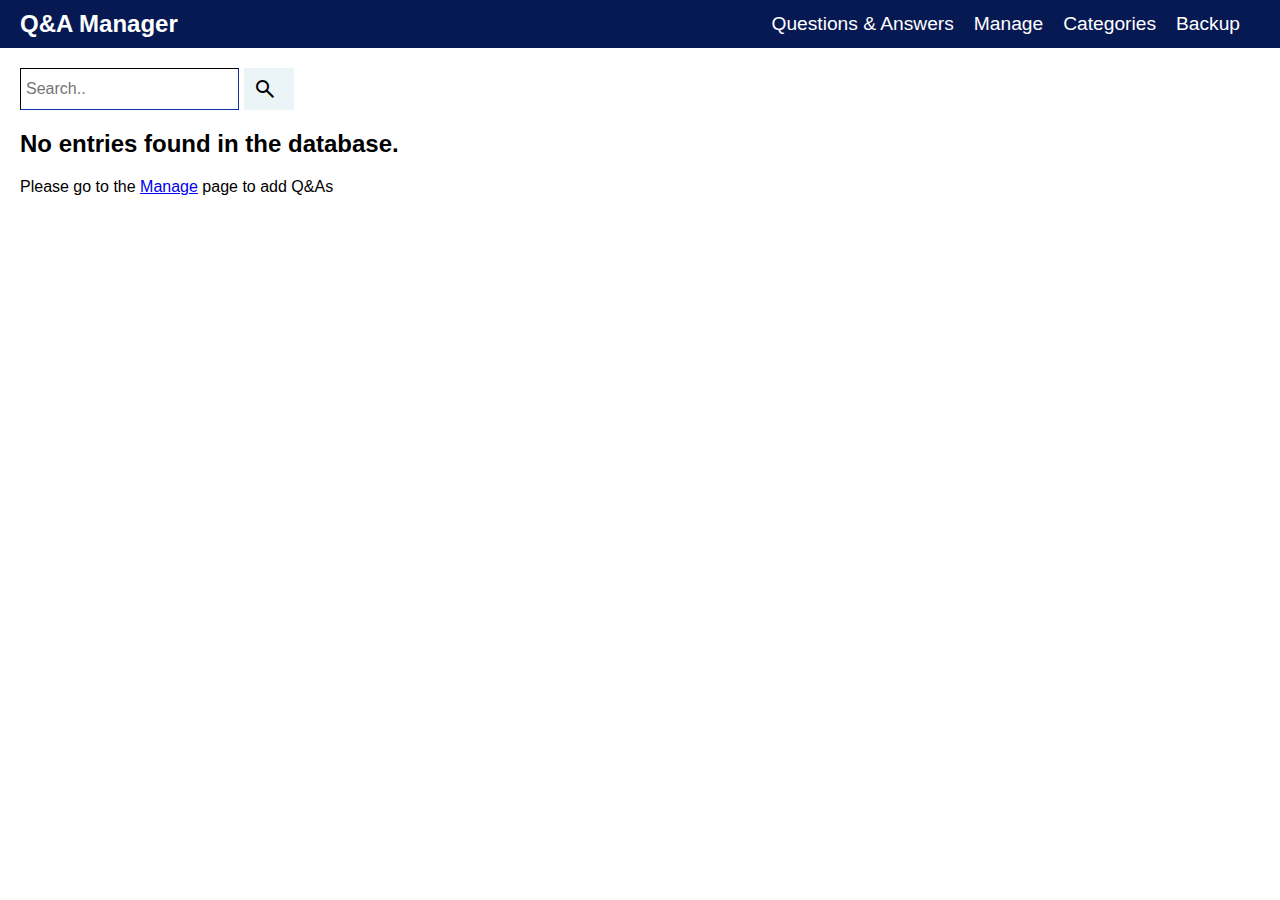
==== Q&AManager/pages/index.html @ 4a9ffb3a "Initial commit" ====
<!DOCTYPE html>
<html lang="en">
<head>
    <meta charset="UTF-8">
    <meta name="viewport"
          content="width=device-width,
                   initial-scale=1.0">
    <!-- using google icons-->
    <link href="https://fonts.googleapis.com/icon?family=Material+Icons"
          rel="stylesheet"/>
    <link href="../assets/styles/global_stylesheet.css"
          rel="stylesheet">
    <link href="https://fonts.googleapis.com/css2?family=Material+Symbols+Outlined"
          rel="stylesheet"/>
    <link href="../assets/styles/navigation_stylesheet.css"
          rel="stylesheet">
    <link href="../assets/styles/accordion_stylesheet.css"
          rel="stylesheet">
    <link href="../assets/styles/search_stylesheet.css"
          rel="stylesheet">
    <title>Q&A Manager</title>
    <link rel="icon" type="image/png" href="../assets/icons/android-chrome-512x512.png">

</head>
<body>
<nav id="navigation">
</nav>

<div id="page-content">
    <div class="search-container">
        <div>
            <input type="text" placeholder="Search.." name="search" id="search-input">
            <button type="submit" class="global-button" id="search-button">
                <span class="material-symbols-outlined">search</span>
            </button>
        </div>
    </div>
</div>


<script type="application/javascript" src="../js/global.js"></script>
<script type="application/javascript" src="../js/index.js"></script>
<script type="application/javascript" src="../js/element-builders.js" ></script>
<script type="application/javascript" src="../js/tinycolor.js" ></script>



</body>
</html>
---- Q&AManager/assets/styles/global_stylesheet.css ----
/* stylesheet for all pages */

/* color variables */

:root {
    --bg-color-light: white;
    --primary-color: #071952;
    --secondary-color: #088395;
    --nav-button-hover-color: #37B7C3;
    --nav-button-color: white;
    --accordion-bg-color: #EBF4F6;
    --accordion-hover-color: #9BBEC8;
    --accordion-edit-color: #071952;
    --accordion-option-button-hover-color: white;
    --delete-button-bg-color: darkred;
    --delete-button-disabled-bg-color: #ee6f6f;
    --delete-button-bg-hover-color: #5d0000;



    --global-button-bg-color: #EBF4F6;
    --global-button-bg-hover-color: #9BBEC8;
}

body {
    font-size: 1em;
}

#page-content {
    padding: 20px;
}

.global-button {
    display: flex;
    flex-direction: row;
    align-items: center;
    font-weight: bold;
    font-size: 1em;
    background-color: var(--global-button-bg-color);
    cursor: pointer;
    padding: 18px;
    border: none;
    outline: none;
    transition: 0.4s;

}

.global-button span {
    margin-right: 8px;
}

.global-button:hover {
    background-color: var(--global-button-bg-hover-color);

}

/* for manage and categories pages */

.option-buttons-container {
    display: flex;
    flex-direction: row-reverse;
}

#add-entry-button {
    background-color: var(--secondary-color);
    color: white;
}

#add-entry-button:hover {
    background-color: var(--primary-color);
}


#delete-all-entries-button {
    background-color: var(--delete-button-bg-color);
    color: white;
}

#delete-all-entries-button:hover {
    background-color: var(--delete-button-bg-hover-color);
}


#delete-all-entries-button:disabled, #delete-all-entries-button:disabled:hover{
    background-color: var(--delete-button-disabled-bg-color);
}

#delete-all-entries-button:disabled:hover {
    cursor: not-allowed;
}

@media screen and (max-width: 768px) {
    .option-buttons-container {
        justify-content: center;
    }

    #add-entry-button {
        flex-grow: 1;
    }

    #delete-all-entries-button {
        flex-grow: 1;
    }
}
---- Q&AManager/assets/styles/navigation_stylesheet.css ----
/* stylesheet for navigation menu */

body {
    margin: 0;
    padding: 0;
    font-family: Arial, sans-serif;
}

nav {
    background-color: var(--primary-color);
    color: white;
    display: flex;
    justify-content: space-between;
    padding: 10px 20px;
}

.logo {
    font-weight: bold;
    font-size: 1.5rem;
}

.current-page-label {
    font-weight: normal;
    font-size: 1.2rem;
    color: var(--nav-button-hover-color);
}

ul {
    display: flex;
    align-items: center;

    list-style: none;
    padding: 0;
    margin: 0;
}

ul li {
    display: flex;
    align-items: center;
    margin-right: 20px;
}

ul li a, ul li span {
    font-size: 1.2em;
    color: white;
    text-decoration: none;
    transition: color 0.3s;
}

ul li a:hover, ul li span:hover {
    color: var(--secondary-color);
}

.checkbtn {
    font-size: 30px;
    color: white;
    cursor: pointer;
    display: none;
}

#check {
    display: none;
}



@media (max-width: 768px) {
    .checkbtn {
        display: block;
        order: 1;
        margin-right: 20px;
    }

    ul{
        position: fixed;
        top: 3.4em;
        right: -100%;
        background-color: var(--primary-color);
        width: 100%;
        height: 100vh;
        display : flex;
        flex-direction: column;
        justify-content: center;
        align-items: center;
        transition: all 0.3s;
    }

    ul li {
        margin: 20px 0;
    }

    ul li a{
        font-size: 20px;
    }

    #check:checked ~ ul{
        right: 0;
    }
}
---- Q&AManager/assets/styles/accordion_stylesheet.css ----
/* stylesheet for accordion elements for Q&A entries */

.accordion-header, .option-button{
    display: flex;
    align-items: center;
    justify-content: space-between;
    font-weight: bold;
    font-size: 1em;
    background-color: var(--accordion-bg-color);
    cursor: pointer;
    padding: 18px;
    width: 100%;
    text-align: left;
    border: none;
    outline: none;
    transition: 0.4s;
}

.active, .accordion-header:hover, .option-button:hover {
    background-color: var(--accordion-hover-color);
}

#edit-button:hover {
    background-color: var(--accordion-edit-color);
    color: var(--accordion-option-button-hover-color);
}

#delete-button:hover {
    background-color: var(--delete-button-bg-color);
    color: var(--accordion-option-button-hover-color);
}

.accordion-panel {
    padding: 0 18px;
    background-color: var(--bg-color-light);
    display: none;
    overflow: hidden;
}
#expand-button {

}

#expand-button:after {

    content: '\02795\FE0E';
}

.active #expand-button:after  {
    content: '\2796\FE0E';
}

.list-element-option-buttons-container {
    display: flex;
    flex-direction: row;
}



.option-button {
    background-color: transparent;
}
---- Q&AManager/assets/styles/search_stylesheet.css ----
.search-container {
    display: flex;
    flex-direction: row;
}

.search-container input[type=text] {
    border-color: var(--primary-color);
    border-width: 1px;
    padding: 5px;
    margin-right: 5px;
    min-height: 20px;
    font-size: 1em;
}

.search-container div {
    display: flex;
}

.search-container button {
    padding: 9px;
}

@media screen and (max-width: 768px) {

    .search-container div {
        flex-grow: 1;
    }

    .search-container input[type=text] {
        flex-grow: 1;
    }

    .search-container input[type=text], .topnav .search-container button {
        text-align: left;
        width: 100%;
        margin: 0;
        padding: 14px;
    }

    .search-container {
        margin-bottom: 1em;
    }
}
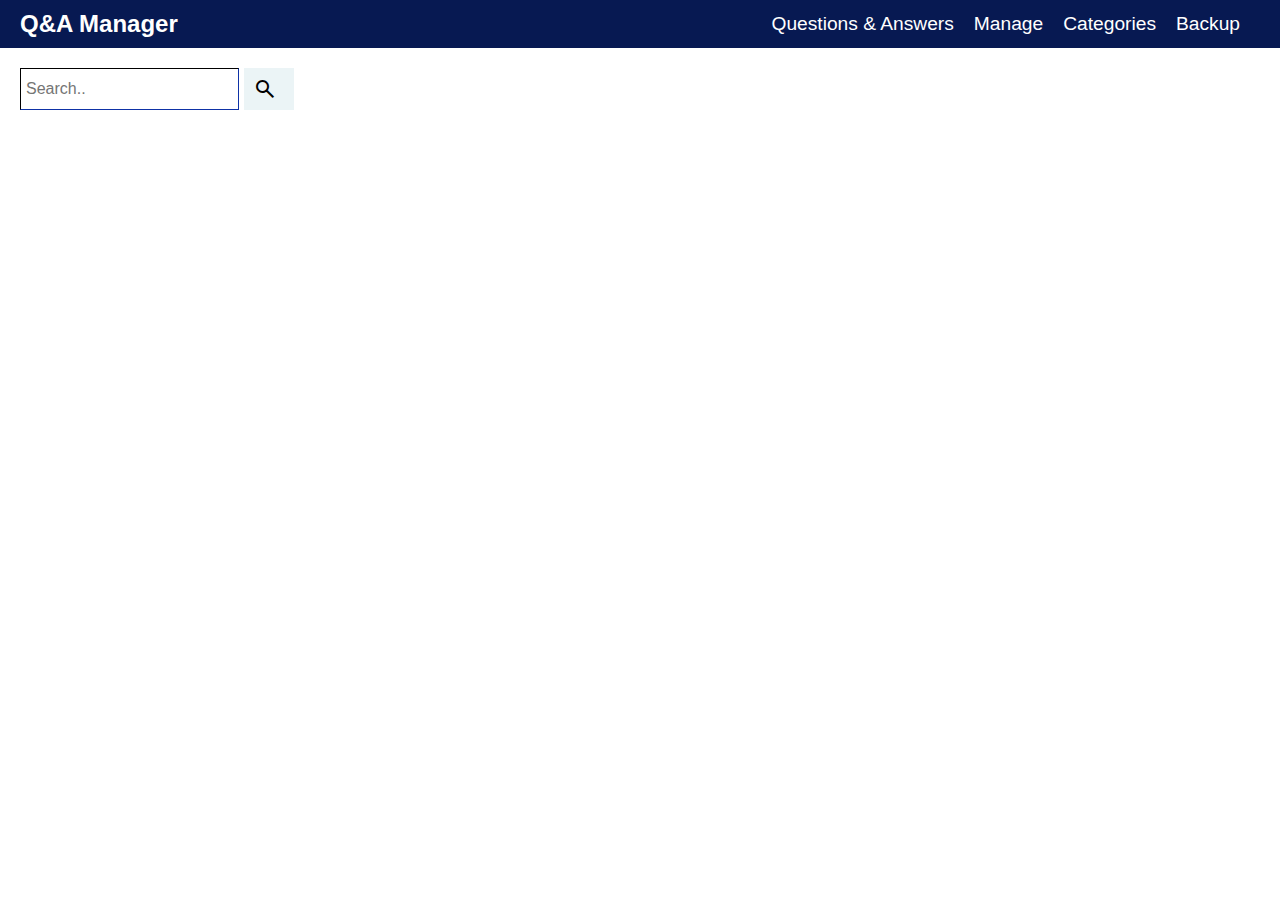
==== commit fd9d2596: "update service worker" ====
--- a/Q&AManager/pages/index.html
+++ b/Q&AManager/pages/index.html
@@ -5,6 +5,7 @@
     <meta name="viewport"
           content="width=device-width,
                    initial-scale=1.0">
+    <link rel="manifest" crossorigin="use-credentials" href="../manifest.json" />
     <!-- using google icons-->
     <link href="https://fonts.googleapis.com/icon?family=Material+Icons"
           rel="stylesheet"/>
@@ -19,7 +20,7 @@
     <link href="../assets/styles/search_stylesheet.css"
           rel="stylesheet">
     <title>Q&A Manager</title>
-    <link rel="icon" type="image/png" href="../assets/icons/android-chrome-512x512.png">
+   <link rel="icon" type="image/png" href="../assets/icons/android-chrome-512x512.png">
 
 </head>
 <body>
--- a/Q&AManager/assets/styles/global_stylesheet.css
+++ b/Q&AManager/assets/styles/global_stylesheet.css
@@ -3,7 +3,7 @@
 /* color variables */
 
 :root {
-    --bg-color-light: white;
+    --bg-color: white;
     --primary-color: #071952;
     --secondary-color: #088395;
     --nav-button-hover-color: #37B7C3;
@@ -15,7 +15,10 @@
     --delete-button-bg-color: darkred;
     --delete-button-disabled-bg-color: #ee6f6f;
     --delete-button-bg-hover-color: #5d0000;
-
+    --connection-failed-color: darkred;
+    --connection-succeeded-color: darkgreen;
+    --font-color: black;
+    --dialog-input-bg: #f3fdff;
 
 
     --global-button-bg-color: #EBF4F6;
@@ -23,6 +26,8 @@
 }
 
 body {
+    background-color: var(--bg-color);
+    color: var(--font-color);
     font-size: 1em;
 }
 
@@ -101,4 +106,15 @@
     #delete-all-entries-button {
         flex-grow: 1;
     }
+}
+
+@media (prefers-color-scheme: dark) {
+    :root {
+        --bg-color: #102C57;
+        --font-color: white;
+        --dialog-input-bg: #28516e;
+
+        --connection-failed-color: indianred;
+        --connection-succeeded-color: lightgreen;
+    }
 }--- a/Q&AManager/assets/styles/accordion_stylesheet.css
+++ b/Q&AManager/assets/styles/accordion_stylesheet.css
@@ -14,6 +14,7 @@
     border: none;
     outline: none;
     transition: 0.4s;
+    color: var(--font-color);
 }
 
 .active, .accordion-header:hover, .option-button:hover {
@@ -32,7 +33,7 @@
 
 .accordion-panel {
     padding: 0 18px;
-    background-color: var(--bg-color-light);
+    background-color: var(--bg-color);
     display: none;
     overflow: hidden;
 }
--- a/Q&AManager/assets/styles/search_stylesheet.css
+++ b/Q&AManager/assets/styles/search_stylesheet.css
@@ -1,6 +1,7 @@
 .search-container {
     display: flex;
     flex-direction: row;
+    margin-bottom: 1em;
 }
 
 .search-container input[type=text] {
@@ -33,7 +34,6 @@
     .search-container input[type=text], .topnav .search-container button {
         text-align: left;
         width: 100%;
-        margin: 0;
         padding: 14px;
     }
 
